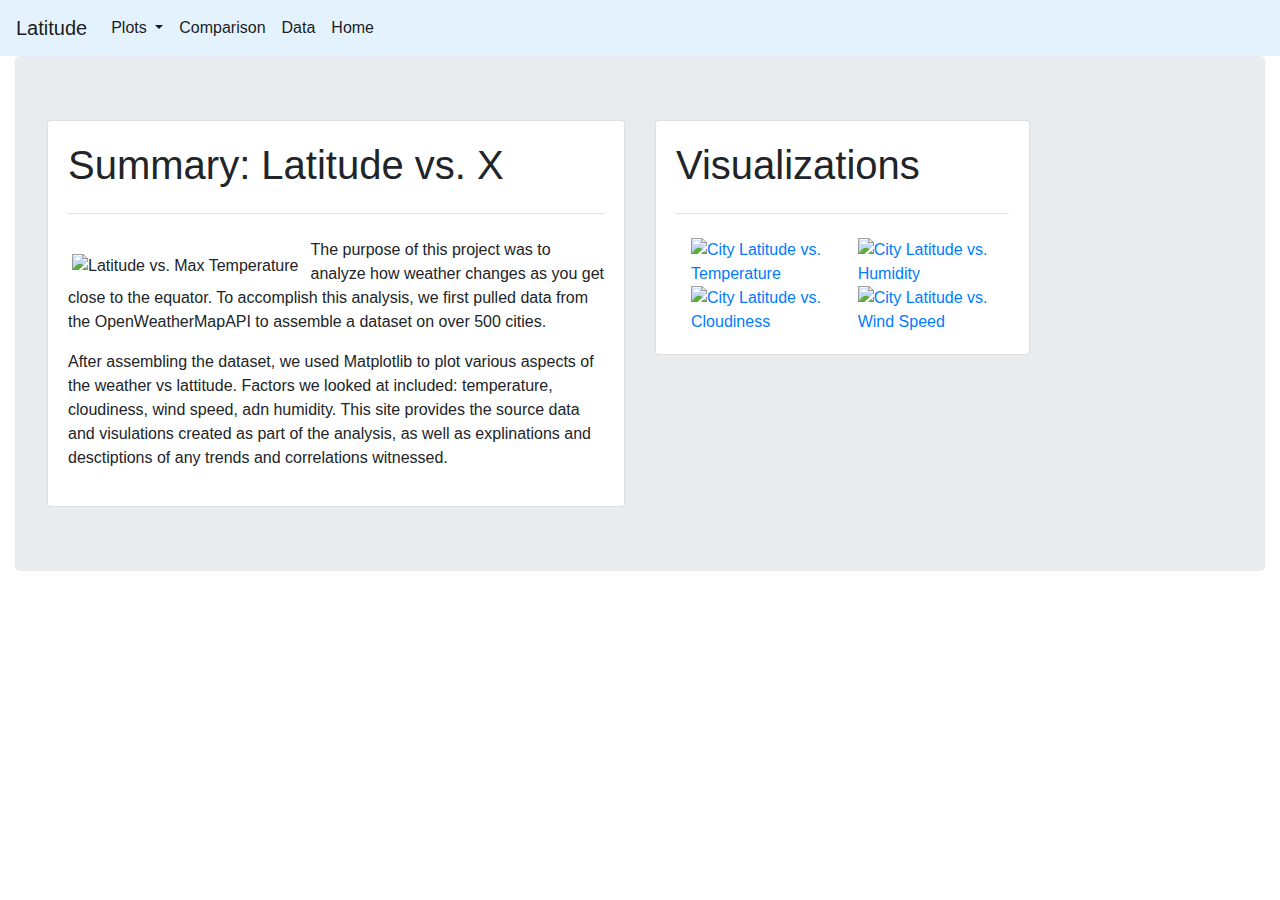
==== html_files/index.html @ b66aa21b "adding more pages" ====
<!DOCTYPE html>
<html>
<head>
	<meta charset="utf-8">
	<link rel="stylesheet" href="https://stackpath.bootstrapcdn.com/bootstrap/4.3.1/css/bootstrap.min.css" integrity="sha384-ggOyR0iXCbMQv3Xipma34MD+dH/1fQ784/j6cY/iJTQUOhcWr7x9JvoRxT2MZw1T" crossorigin="anonymous">
	<link rel="stylesheet" href="assets/styles.css">
	<title>Web_Design_Challange_landing_page</title>
</head>
<body>
<!-- 	navigation bar set up -->
	<nav class="navbar navbar-expand-lg navbar-light"     style="background-color: #e3f2fd;">
		<a class="navbar-brand" href="#">Latitude</a>
		<button class="navbar-toggler" type="button" data-toggle="collapse" data-target="#navbarSupportedContent" aria-controls="navbarSupportedContent" aria-expanded="false" aria-label="Toggle navigation">
			<span class="navbar-toggler-icon"></span>
		</button>

<!-- Drop down bar and links for other pages -->

		<div class="collapse navbar-collapse" id="navbarSupportedContent">
			<ul class="navbar-nav mr-auto">
				<li class="nav-item dropdown active">
					<a class="nav-link dropdown-toggle" href="#" id="navbarDropdown" role="button" data-toggle="dropdown" aria-haspopup="true" aria-expanded="false">
						Plots
					</a>

					<div class="dropdown-menu" aria-labelledby="navbarDropdown">
						<a class="dropdown-item" href="temp.html">Max Temperature</a>
						<a class="dropdown-item" href="humidity.html">Humidity</a>
						<a class="dropdown-item" href="cloudiness.html">Cloudiness</a>
						<a class="dropdown-item" href="wind_speed.html">Wind Speed</a>

					</div>
				</li>
				<li class="nav-item active">
					<a class="nav-link" href="comparison.html">Comparison</a>
				</li>
				<li class="nav-item active">
					<a class="nav-link" href="data.html" tabindex="-1" >Data</a>
				</li>
				<li class="nav-item active">
					<a class="nav-link" href="index.html">Home <span class="sr-only">(current)</span></a>
				</li>
			</ul>
		</div>
	</nav>
<!-- 	end navigation bar set up -->

<!-- start of main page summary info container -->
<div class="container-fluid">
	<div class = "jumbotron">
		<div>
			<div class="row">
				<div class="col-3">
					
				</div>
			</div>
		</div>

      <section class="row">
        <div class="col-lg-6 col-md-3">
        	<div class="card">
        		<div class="card-body">
			        <div class="description-content">
	            <h1 class="description-header">Summary: Latitude vs. X</h1>
	            <hr class="my-4">
	            <div class="wrapingimage">
	            	<img src="../resources/visualizations/fig1.png" alt="Latitude vs. Max Temperature" width="200px">
	            </div>   
							<p>The purpose of this project was to analyze how weather changes as you get close to the equator.  To accomplish this analysis, we first pulled data from the OpenWeatherMapAPI to assemble a dataset on over 500 cities.
							</p>
							<p>After assembling the dataset, we used Matplotlib to plot various aspects of the weather vs lattitude.  Factors we looked at included: temperature, cloudiness, wind speed, adn humidity.  This site provides the source data and visulations created as part of the analysis, as well as explinations and desctiptions of any trends and correlations witnessed.
							</p>
			        </div>
		      	</div>
        	</div>
        </div>
        <div class="col-lg-4 col-md-3">
        		<div class="card">
        		<div class="card-body">
        			<h1 class="description-header">Visualizations</h1>
	            <hr class="my-4">
	            	<div class="container-fluid">
	            		<div class="row">
	            			<div class="col-lg-6 col-md-3">
	            				<a href="temp.html">
	            					<img src="../resources/visualizations/fig1.png"alt="City Latitude vs. Temperature" width="250px">
	            				
	            			</div>
	            			<div class="col-lg-6 col-md-3">
	            				<a href="humidity.html">
	            					<img src="../resources/visualizations/fig2.png"alt="City Latitude vs. Humidity" width="250px">
	            				
	            			</div>	            			
	            		</div>
	            		<div class="row">
	            			<div class="col-lg-6 col-md-3">
	            				<a href="cloudiness.html">
	            					<img src="../resources/visualizations/fig3.png"alt="City Latitude vs. Cloudiness" width="250px">
	            				
	            			</div>
	            			<div class="col-lg-6 col-md-3">
	            				<a href="wind_speed.html">
	            					<img src="../resources/visualizations/fig4.png"alt="City Latitude vs. Wind Speed" width="250px">
	            				
	            			</div>	            			
	            		</div>	            		
	            	</div>
        		</div>
        		</div>

        </div>
	</div>        
</div>     
<!-- 	end of main page summary info container -->
<!-- Start of Visualizations imageNav Area -->

<!-- End of the Visualizations imageNav Area -->








	<script src="https://code.jquery.com/jquery-3.3.1.slim.min.js" integrity="sha384-q8i/X+965DzO0rT7abK41JStQIAqVgRVzpbzo5smXKp4YfRvH+8abtTE1Pi6jizo" crossorigin="anonymous"></script>
	<script src="https://cdnjs.cloudflare.com/ajax/libs/popper.js/1.14.7/umd/popper.min.js" integrity="sha384-UO2eT0CpHqdSJQ6hJty5KVphtPhzWj9WO1clHTMGa3JDZwrnQq4sF86dIHNDz0W1" crossorigin="anonymous"></script>
	<script src="https://stackpath.bootstrapcdn.com/bootstrap/4.3.1/js/bootstrap.min.js" integrity="sha384-JjSmVgyd0p3pXB1rRibZUAYoIIy6OrQ6VrjIEaFf/nJGzIxFDsf4x0xIM+B07jRM" crossorigin="anonymous"></script>

</body>
</html>
---- html_files/assets/styles.css ----
.wrapingimage {  
float: left;   
margin: 15px 12px 3px 4px;     
}
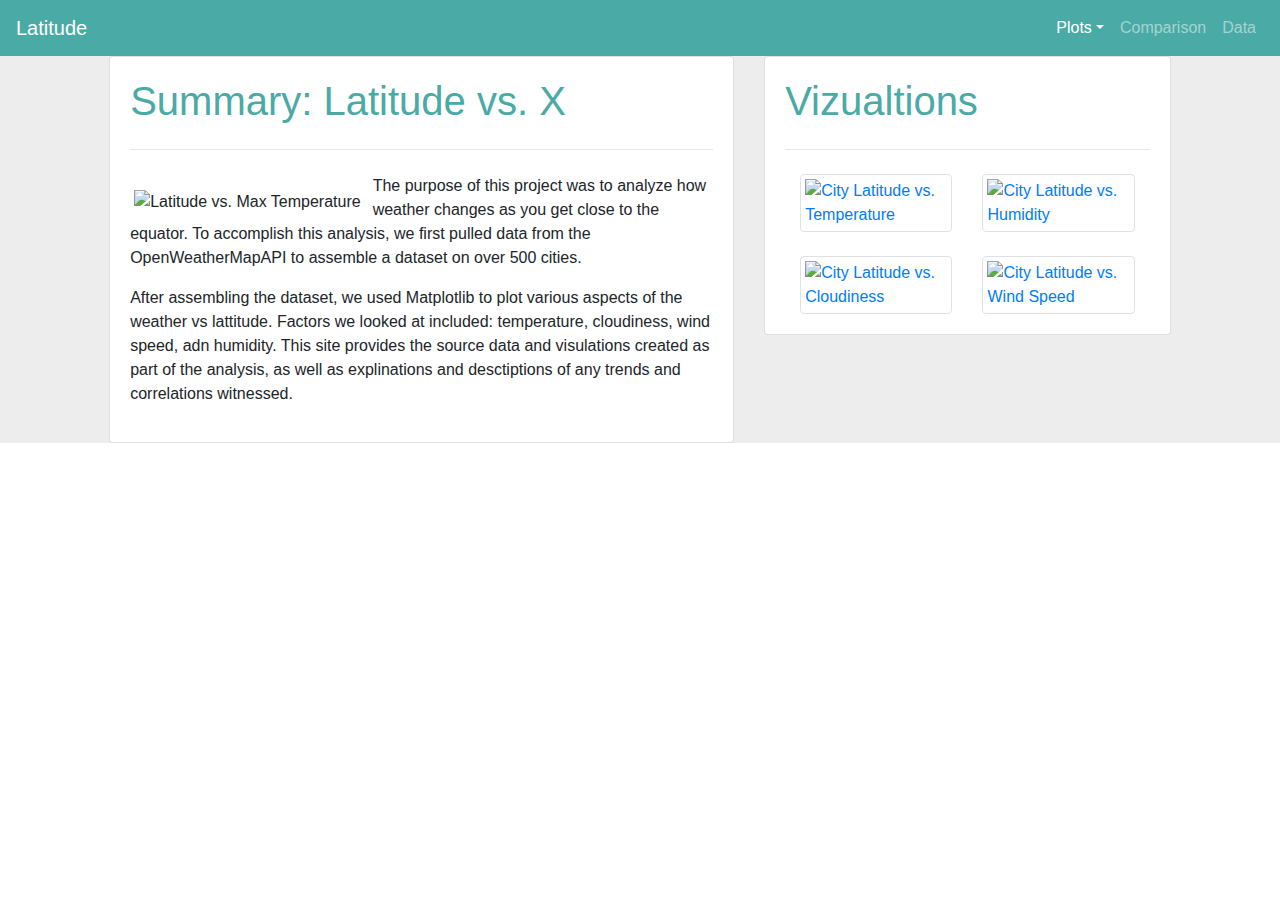
==== commit e8233e56: "adding the updated pages" ====
--- a/html_files/index.html
+++ b/html_files/index.html
@@ -1,120 +1,115 @@
 <!DOCTYPE html>
 <html>
 <head>
+	<link rel="stylesheet" href="assets/reset.css">
 	<meta charset="utf-8">
 	<link rel="stylesheet" href="https://stackpath.bootstrapcdn.com/bootstrap/4.3.1/css/bootstrap.min.css" integrity="sha384-ggOyR0iXCbMQv3Xipma34MD+dH/1fQ784/j6cY/iJTQUOhcWr7x9JvoRxT2MZw1T" crossorigin="anonymous">
 	<link rel="stylesheet" href="assets/styles.css">
-	<title>Web_Design_Challange_landing_page</title>
+
+	<title>Cloudiness</title>
 </head>
 <body>
-<!-- 	navigation bar set up -->
-	<nav class="navbar navbar-expand-lg navbar-light"     style="background-color: #e3f2fd;">
-		<a class="navbar-brand" href="#">Latitude</a>
-		<button class="navbar-toggler" type="button" data-toggle="collapse" data-target="#navbarSupportedContent" aria-controls="navbarSupportedContent" aria-expanded="false" aria-label="Toggle navigation">
-			<span class="navbar-toggler-icon"></span>
-		</button>
+	<!-- 	navigation bar set up -->
+	<nav class="nav navbar-expand-md navbar-dark" style="background-color: #4AAAA5">
 
-<!-- Drop down bar and links for other pages -->
+		<ul class="nav navbar nav-link">
 
-		<div class="collapse navbar-collapse" id="navbarSupportedContent">
-			<ul class="navbar-nav mr-auto">
-				<li class="nav-item dropdown active">
-					<a class="nav-link dropdown-toggle" href="#" id="navbarDropdown" role="button" data-toggle="dropdown" aria-haspopup="true" aria-expanded="false">
-						Plots
-					</a>
+			<a class="navbar-brand" href="index.html">Latitude<span class="sr-only">(current)</span></a>
+		</ul>
 
-					<div class="dropdown-menu" aria-labelledby="navbarDropdown">
-						<a class="dropdown-item" href="temp.html">Max Temperature</a>
-						<a class="dropdown-item" href="humidity.html">Humidity</a>
-						<a class="dropdown-item" href="cloudiness.html">Cloudiness</a>
-						<a class="dropdown-item" href="wind_speed.html">Wind Speed</a>
+		<ul class="navbar-nav nav-link ml-auto" >
+			<button class="navbar-toggler" type="button" data-toggle="collapse" data-target="#navbarNav">
+				<span class="navbar-toggler-icon"></span>
+			</button>
+			<div class="collapse navbar-collapse" id="navbarNav">
+				<ul class="nav ">
+					<li class="nav-item dropdown active">
+						<a class="nav-link dropdown-toggle" href="#" id="navbarDropdown" role="button" data-toggle="dropdown" aria-haspopup="true" aria-expanded="false">Plots</a>
+						<div class="dropdown-menu" aria-labelledby="navbarDropdown">
+							<a class="dropdown-item" href="temp.html">Max Temperature</a>
+							<a class="dropdown-item" href="humidity.html">Humidity</a>
+							<a class="dropdown-item" href="cloudiness.html">Cloudiness</a>
+							<a class="dropdown-item" href="wind_speed.html">Wind Speed</a>
+						</div>            
+					</li>
+				</ul>
+				<ul class="navbar-nav ">
+					<li class="nav-item">
+						<a class="nav-link" href="comparison.html">Comparison</a>
+					</li>
+					<li class="nav-item">
+						<a class="nav-link" href="data.html" tabindex="-1" >Data</a>
+					</li>
+				</ul>
+			</div>
+		</ul>
+	</nav>
+	<!-- 	end navigation bar set up -->
+	<div class="row">
+		<div class="col-md-12" style="background-color: #EDEDED">
+			<div class="row">
+				<div class="col-md-1">	
+				</div>
+				<div class="col-md-6">
+					<div class="card">
+						<div class="card-body">
+							<div class="description-content">
+								<h1 class="description-header"style="color: #4AAAA5;">Summary: Latitude vs. X</h1>
+								<hr class="my-4">
+								<div class="wrapingimage">
+									<img src="../resources/visualizations/fig1.png" alt="Latitude vs. Max Temperature" width="200px">
+								</div>
+								<p>The purpose of this project was to analyze how weather changes as you get close to the equator.  To accomplish this analysis, we first pulled data from the OpenWeatherMapAPI to assemble a dataset on over 500 cities.
+								</p>
+								<p>After assembling the dataset, we used Matplotlib to plot various aspects of the weather vs lattitude.  Factors we looked at included: temperature, cloudiness, wind speed, adn humidity.  This site provides the source data and visulations created as part of the analysis, as well as explinations and desctiptions of any trends and correlations witnessed.
+								</p>
+							</div>
+						</div>
+					</div>
+				</div>
+				<div class="col-md-4">
+					<div class="card">
+						<div class="card-body">
+							<div>
+								<h1 class="description-header" style="color: #4AAAA5;">Vizualtions
+								</h1>
+								<hr class="my-4">
+								<div class="container">
+									<div class="row">
+										<div class="col-md-6">
+											<a href="temp.html">
+												<img src="../resources/visualizations/fig1.png"alt="City Latitude vs. Temperature" class="img-thumbnail">
 
-					</div>
-				</li>
-				<li class="nav-item active">
-					<a class="nav-link" href="comparison.html">Comparison</a>
-				</li>
-				<li class="nav-item active">
-					<a class="nav-link" href="data.html" tabindex="-1" >Data</a>
-				</li>
-				<li class="nav-item active">
-					<a class="nav-link" href="index.html">Home <span class="sr-only">(current)</span></a>
-				</li>
-			</ul>
-		</div>
-	</nav>
-<!-- 	end navigation bar set up -->
+											</div>
+											<div class="col-md-6">
+												<a href="humidity.html">
+													<img src="../resources/visualizations/fig2.png"alt="City Latitude vs. Humidity" class="img-thumbnail">
 
-<!-- start of main page summary info container -->
-<div class="container-fluid">
-	<div class = "jumbotron">
-		<div>
-			<div class="row">
-				<div class="col-3">
-					
-				</div>
+												</div>	            			
+											</div>
+											<br>
+											<div class="row">
+												<div class="col-md-6">
+													<a href="cloudiness.html">
+														<img src="../resources/visualizations/fig3.png"alt="City Latitude vs. Cloudiness" class="img-thumbnail">
+
+													</div>
+													<div class="col-md-6">
+														<a href="wind_speed.html">
+															<img src="../resources/visualizations/fig4.png"alt="City Latitude vs. Wind Speed" class="img-thumbnail">
+
+														</div>	            			
+													</div>
+												</div>	  								
+											</div>
+										</div>	
+									</div>
+								</div>
+							</div>        
+						</div></p>
+					</div>			
+				</div>	
 			</div>
-		</div>
-
-      <section class="row">
-        <div class="col-lg-6 col-md-3">
-        	<div class="card">
-        		<div class="card-body">
-			        <div class="description-content">
-	            <h1 class="description-header">Summary: Latitude vs. X</h1>
-	            <hr class="my-4">
-	            <div class="wrapingimage">
-	            	<img src="../resources/visualizations/fig1.png" alt="Latitude vs. Max Temperature" width="200px">
-	            </div>   
-							<p>The purpose of this project was to analyze how weather changes as you get close to the equator.  To accomplish this analysis, we first pulled data from the OpenWeatherMapAPI to assemble a dataset on over 500 cities.
-							</p>
-							<p>After assembling the dataset, we used Matplotlib to plot various aspects of the weather vs lattitude.  Factors we looked at included: temperature, cloudiness, wind speed, adn humidity.  This site provides the source data and visulations created as part of the analysis, as well as explinations and desctiptions of any trends and correlations witnessed.
-							</p>
-			        </div>
-		      	</div>
-        	</div>
-        </div>
-        <div class="col-lg-4 col-md-3">
-        		<div class="card">
-        		<div class="card-body">
-        			<h1 class="description-header">Visualizations</h1>
-	            <hr class="my-4">
-	            	<div class="container-fluid">
-	            		<div class="row">
-	            			<div class="col-lg-6 col-md-3">
-	            				<a href="temp.html">
-	            					<img src="../resources/visualizations/fig1.png"alt="City Latitude vs. Temperature" width="250px">
-	            				
-	            			</div>
-	            			<div class="col-lg-6 col-md-3">
-	            				<a href="humidity.html">
-	            					<img src="../resources/visualizations/fig2.png"alt="City Latitude vs. Humidity" width="250px">
-	            				
-	            			</div>	            			
-	            		</div>
-	            		<div class="row">
-	            			<div class="col-lg-6 col-md-3">
-	            				<a href="cloudiness.html">
-	            					<img src="../resources/visualizations/fig3.png"alt="City Latitude vs. Cloudiness" width="250px">
-	            				
-	            			</div>
-	            			<div class="col-lg-6 col-md-3">
-	            				<a href="wind_speed.html">
-	            					<img src="../resources/visualizations/fig4.png"alt="City Latitude vs. Wind Speed" width="250px">
-	            				
-	            			</div>	            			
-	            		</div>	            		
-	            	</div>
-        		</div>
-        		</div>
-
-        </div>
-	</div>        
-</div>     
-<!-- 	end of main page summary info container -->
-<!-- Start of Visualizations imageNav Area -->
-
-<!-- End of the Visualizations imageNav Area -->
 
 
 
@@ -123,9 +118,12 @@
 
 
 
-	<script src="https://code.jquery.com/jquery-3.3.1.slim.min.js" integrity="sha384-q8i/X+965DzO0rT7abK41JStQIAqVgRVzpbzo5smXKp4YfRvH+8abtTE1Pi6jizo" crossorigin="anonymous"></script>
-	<script src="https://cdnjs.cloudflare.com/ajax/libs/popper.js/1.14.7/umd/popper.min.js" integrity="sha384-UO2eT0CpHqdSJQ6hJty5KVphtPhzWj9WO1clHTMGa3JDZwrnQq4sF86dIHNDz0W1" crossorigin="anonymous"></script>
-	<script src="https://stackpath.bootstrapcdn.com/bootstrap/4.3.1/js/bootstrap.min.js" integrity="sha384-JjSmVgyd0p3pXB1rRibZUAYoIIy6OrQ6VrjIEaFf/nJGzIxFDsf4x0xIM+B07jRM" crossorigin="anonymous"></script>
 
-</body>
-</html>+
+
+			<script src="https://code.jquery.com/jquery-3.3.1.slim.min.js" integrity="sha384-q8i/X+965DzO0rT7abK41JStQIAqVgRVzpbzo5smXKp4YfRvH+8abtTE1Pi6jizo" crossorigin="anonymous"></script>
+			<script src="https://cdnjs.cloudflare.com/ajax/libs/popper.js/1.14.7/umd/popper.min.js" integrity="sha384-UO2eT0CpHqdSJQ6hJty5KVphtPhzWj9WO1clHTMGa3JDZwrnQq4sF86dIHNDz0W1" crossorigin="anonymous"></script>
+			<script src="https://stackpath.bootstrapcdn.com/bootstrap/4.3.1/js/bootstrap.min.js" integrity="sha384-JjSmVgyd0p3pXB1rRibZUAYoIIy6OrQ6VrjIEaFf/nJGzIxFDsf4x0xIM+B07jRM" crossorigin="anonymous"></script>
+
+		</body>
+		</html>